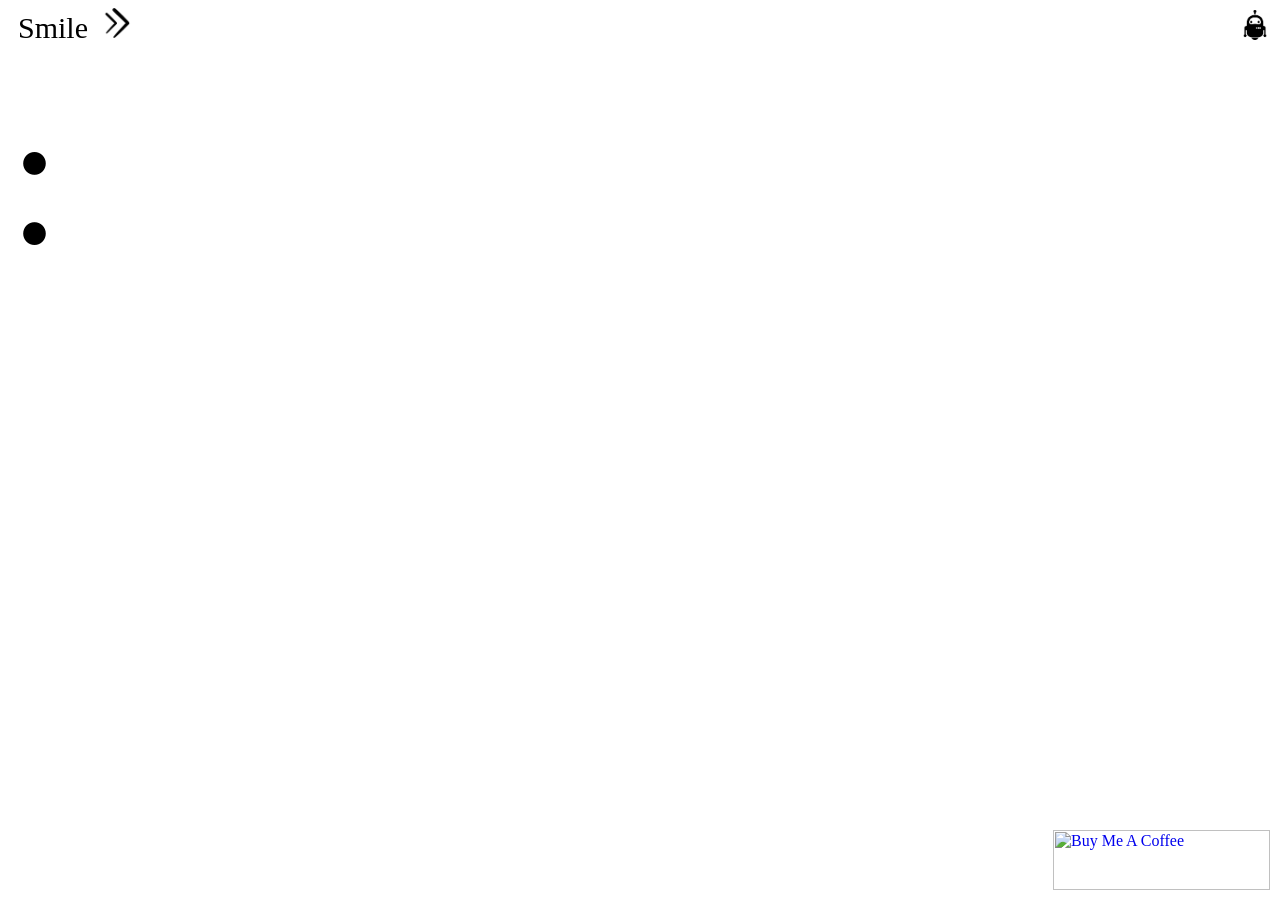
==== index.html @ 0b635e02 "first commit" ====
<html>
    <head>
        <meta name="description" content="It was inspired by http://buildshruggie.com/">
        <meta name="author" content="Sergey Demyanenko, https://www.linkedin.com/in/sergey-demyanenko-4776a463/">
        <meta charset="utf-8"/>
        
        <script src="https://code.jquery.com/jquery-1.8.3.js"></script>
        <script src="https://code.jquery.com/ui/1.12.1/jquery-ui.js"></script>
        <script src="/js/jquery.ui.touch-punch.min.js"></script>
        <script src="/js/data.js"></script>
        <script defer src="/js/script.js"></script>
        
        <script async src="https://www.googletagmanager.com/gtag/js?id=G-N1D8JL5VVK"></script>
        <script>
          window.dataLayer = window.dataLayer || [];
          function gtag(){dataLayer.push(arguments);}
          gtag('js', new Date());

          gtag('config', 'G-N1D8JL5VVK');
        </script>        
        
        <link href="/css/styles.css" rel="stylesheet" type="text/css">
    </head>
    <body>
        <div id="model"></div>
        <div id="head">
            <div id="left">
                <a id="title_link"><span id="title"></span></a>
                <a id="image_next" title="Next emoji"><img class="icon" src="/image/next.png" /></a>
            </div>
            <div id="right">
                <a href="javascript:void(0);" title="Do for me"><img id="icon_robot" class="icon" src="/image/robot.png" /></a>
            </div>
        </div>
        <div id="canvas"></div>
        
        <a href="https://www.buymeacoffee.com/sergeid" target="_blank"><img id="bmc_img" src="https://cdn.buymeacoffee.com/buttons/v2/default-white.png" alt="Buy Me A Coffee" ></a>
    </body>
</html>
---- css/styles.css ----
#head {height: 10%;}
#title {font-size: 30px; margin: 0 10px 0 10px;}
#right {position: fixed; top: 10px; right: 10px;}
#head .icon {width: 30px; height: 30px}

#model{position: absolute; user-select: none; visibility: hidden; opacity: 0.05; top: 40%; left: 50%; transform: translate(-50%, -50%);}
#model .item {position: relative; font: 15vw Times New Roman;}

#canvas {height: 89%; width: 99%;}
#canvas .item {position: absolute; cursor: grab;}

#bmc_img {position: fixed; height: 60px; width: 217px; bottom: 10px; right: 10px;}
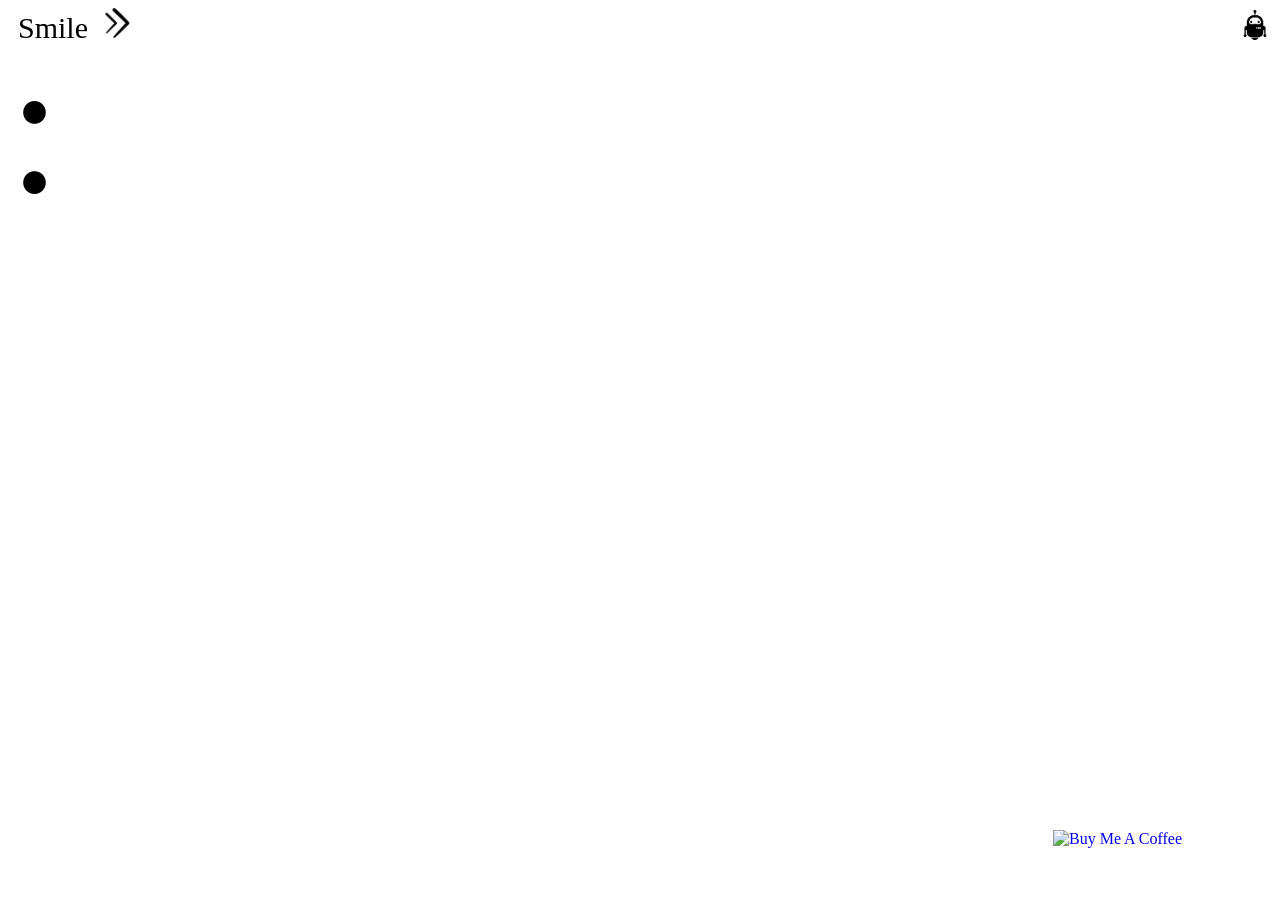
==== commit 4260c417: "Update index.html" ====
--- a/index.html
+++ b/index.html
@@ -1,3 +1,4 @@
+<!DOCTYPE html>
 <html>
     <head>
         <meta name="description" content="It was inspired by http://buildshruggie.com/">
@@ -36,4 +37,4 @@
         
         <a href="https://www.buymeacoffee.com/sergeid" target="_blank"><img id="bmc_img" src="https://cdn.buymeacoffee.com/buttons/v2/default-white.png" alt="Buy Me A Coffee" ></a>
     </body>
-</html>+</html>
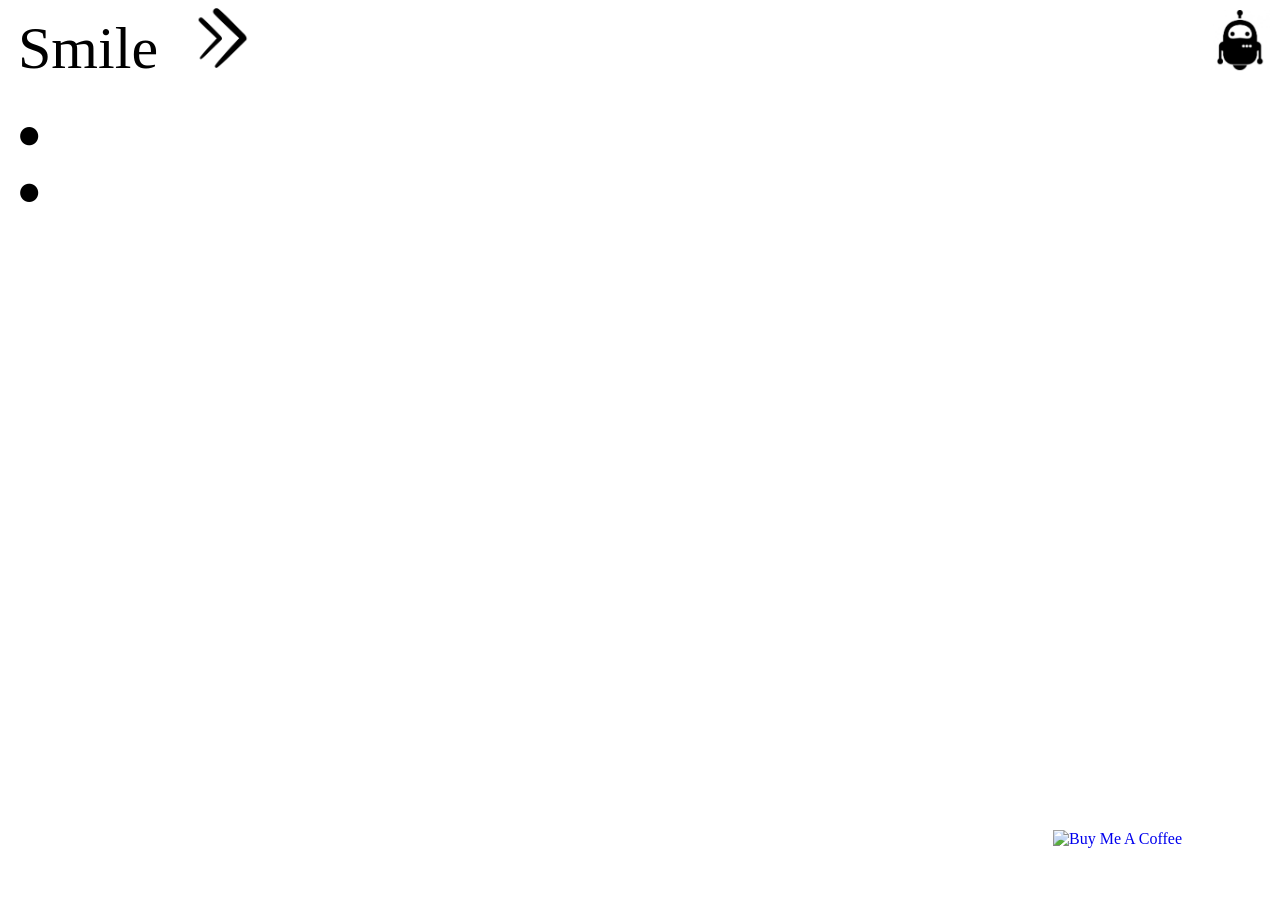
==== commit 97eb1c55: "Make header bigger" ====
--- a/index.html
+++ b/index.html
@@ -1,36 +1,39 @@
 <!DOCTYPE html>
-<html>
+<html lang="en">
     <head>
-        <meta name="description" content="It was inspired by http://buildshruggie.com/">
-        <meta name="author" content="Sergey Demyanenko, https://www.linkedin.com/in/sergey-demyanenko-4776a463/">
+        <meta name="description" content="This concept draws inspiration from the fun and quirky tool found at http://buildshruggie.com/">
+        <meta name="author" content="Sergey Demyanenko, https://www.linkedin.com/in/sergey-demyanenko/">
+        <meta name="repository" content="https://github.com/SergeiDemyanenko/buildemojis.com">
         <meta charset="utf-8"/>
         
         <script src="https://code.jquery.com/jquery-1.8.3.js"></script>
         <script src="https://code.jquery.com/ui/1.12.1/jquery-ui.js"></script>
-        <script src="/js/jquery.ui.touch-punch.min.js"></script>
-        <script src="/js/data.js"></script>
-        <script defer src="/js/script.js"></script>
-        
-        <script async src="https://www.googletagmanager.com/gtag/js?id=G-N1D8JL5VVK"></script>
+        <script src="js/jquery.ui.touch-punch.min.js"></script>
+        <script src="js/data.js"></script>
+        <script defer src="js/script.js"></script>
+
+        <script async src="https://www.googletagmanager.com/gtag/js?id=G-BZMLG8MCGX"></script>
         <script>
           window.dataLayer = window.dataLayer || [];
           function gtag(){dataLayer.push(arguments);}
           gtag('js', new Date());
 
-          gtag('config', 'G-N1D8JL5VVK');
-        </script>        
+          gtag('config', 'G-BZMLG8MCGX');
+        </script>
         
-        <link href="/css/styles.css" rel="stylesheet" type="text/css">
+        <link href="css/styles.css" rel="stylesheet" type="text/css">
+
+        <title>Build an emoji</title>
     </head>
     <body>
         <div id="model"></div>
         <div id="head">
             <div id="left">
                 <a id="title_link"><span id="title"></span></a>
-                <a id="image_next" title="Next emoji"><img class="icon" src="/image/next.png" /></a>
+                <a id="image_next" title="Next emoji"><img id="icon_next" class="icon" src="image/next.png"  alt="Next emoji"/></a>
             </div>
             <div id="right">
-                <a href="javascript:void(0);" title="Do for me"><img id="icon_robot" class="icon" src="/image/robot.png" /></a>
+                <a href="javascript:void(0);" title="Do it for me"><img id="icon_robot" class="icon" src="image/robot.png"  alt="Do it for me"/></a>
             </div>
         </div>
         <div id="canvas"></div>
--- a/css/styles.css
+++ b/css/styles.css
@@ -1,12 +1,14 @@
+body {overflow: hidden}
+
 #head {height: 10%;}
-#title {font-size: 30px; margin: 0 10px 0 10px;}
+#title {font-size: 60px; margin: 0 30px 0 10px;}
 #right {position: fixed; top: 10px; right: 10px;}
-#head .icon {width: 30px; height: 30px}
+#head .icon {width: 60px; height: 60px}
 
-#model{position: absolute; user-select: none; visibility: hidden; opacity: 0.05; top: 40%; left: 50%; transform: translate(-50%, -50%);}
-#model .item {position: relative; font: 15vw Times New Roman;}
+#model {position: absolute; user-select: none; visibility: hidden; opacity: 0.05; top: 45%; left: 90%; width: 90%; transform: translate(-50%, -50%);}
+#model .item {position: relative; font: 12vw Times New Roman;}
 
-#canvas {height: 89%; width: 99%;}
+#canvas {height: 89vh; width: 99%;}
 #canvas .item {position: absolute; cursor: grab;}
 
 #bmc_img {position: fixed; height: 60px; width: 217px; bottom: 10px; right: 10px;}
